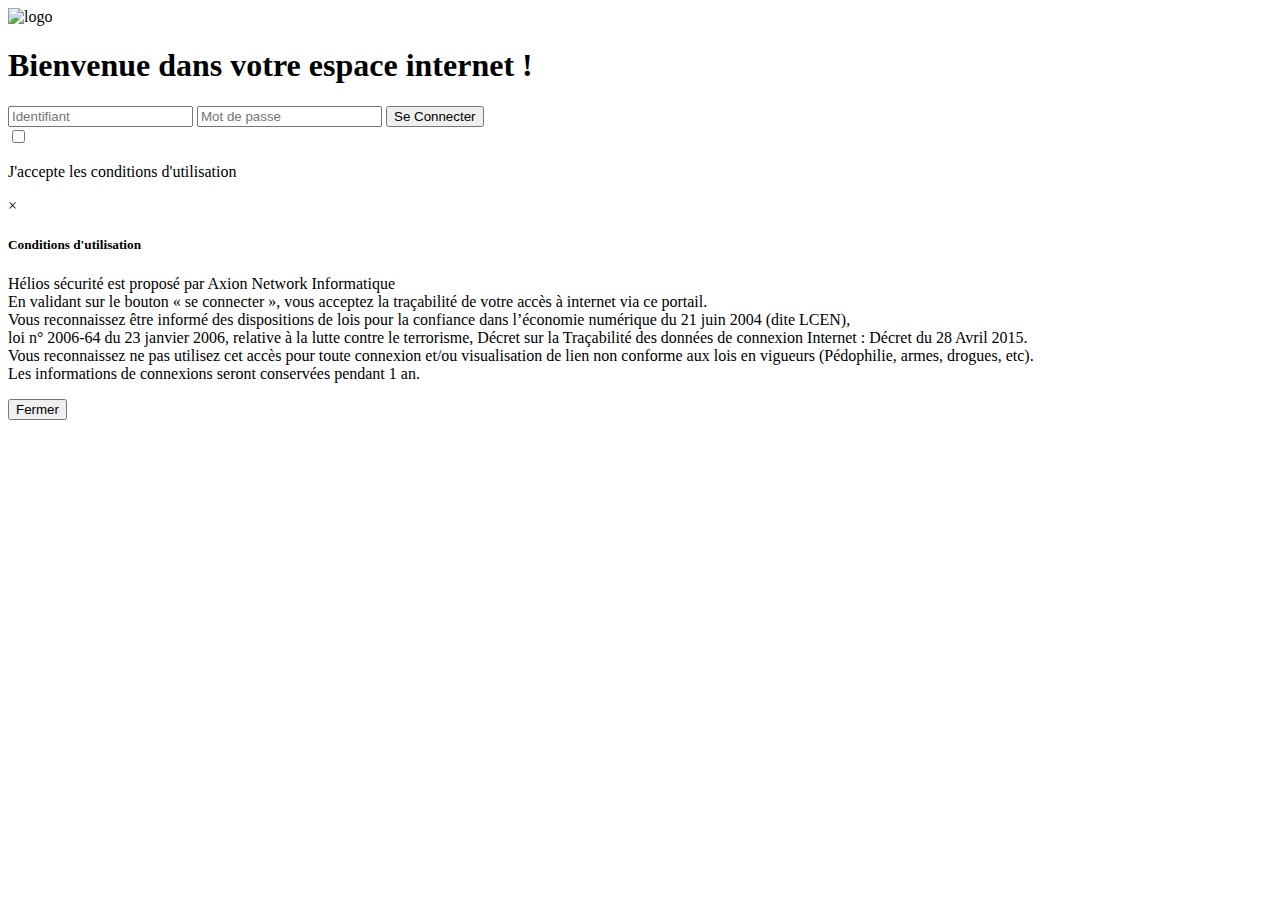
==== portal.html @ 5df4125e "update" ====
<!DOCTYPE html>
<html lang="fr">

<head>
    <!-- Required meta tags -->
    <meta name="viewport" content="width=device-width, initial-scale=1">
    <meta http-equiv="Content-Type" content="text/html; charset=utf-8">
    <!-- Title -->
    <title>Portail Helios visiteur</title>
    <!-- Icon -->
    <link rel="shortcut icon" href="captiveportal-helioshtml.ico" type="image/x-icon">
    <!-- Css -->
    <link rel="stylesheet" href="captiveportal-style.css" type="text/css" media="all">
</head>

<body>
<div id="background">
    <div class="card" id="card">
        <div class="header">
            <img src="captiveportal-Logo-Helios.png" alt="logo">
            <h1>Bienvenue dans votre espace internet !</h1>
        </div>
        <form method="post" class="form" action="$PORTAL_ACTION$">
            <input name="auth_user" type="text" placeholder="Identifiant">
            <input name="auth_pass" type="password" placeholder="Mot de passe">
            <input name="redirurl" type="hidden" value="$PORTAL_REDIRURL$">
            <input name="accept" id="btnSeConnecter" type="submit" class="button" value="Se Connecter">
        </form>

        <!-- Modal button : Conditions d'utilisation-->
        <div class="card-use">
            <div class="row">
                <div class="title">
                    <div class="checkbox-container">
                        <input id="checkbox" type="checkbox" class="checkTheBox">
                        <label for="checkbox"></label>
                        <p id="terms-link">J'accepte les conditions d'utilisation</p>
                    </div>
                </div>
            </div>
        </div>
    </div>
</div>

<!-- Modal -->
<div id="myModal" class="modal">
    <div class="modal-content">
        <span class="close">&times;</span>
        <h5 class="modal-title">Conditions d'utilisation</h5>
        <p>Hélios sécurité est proposé par Axion Network Informatique
            <br>En validant sur le bouton « se
            connecter », vous acceptez la traçabilité de votre accès à internet via ce portail.
            <br>Vous
            reconnaissez être informé des dispositions de lois pour la confiance dans l’économie numérique du
            21 juin 2004 (dite LCEN),
            <br>loi n° 2006-64 du 23 janvier 2006, relative à la lutte contre le
            terrorisme, Décret sur la Traçabilité des données de connexion Internet : Décret du 28 Avril
            2015.
            <br> Vous reconnaissez ne pas utilisez cet accès pour toute connexion et/ou visualisation de
            lien non conforme aux lois en vigueurs (Pédophilie, armes, drogues, etc).
            <br>Les informations de
            connexions seront conservées pendant 1 an.
        </p>
        <button type="button" class="btn btn-primary close">Fermer</button>
    </div>
</div>

<!-- Js -->
<script type="text/javascript">
    var form = document.querySelector('.form');
    form.addEventListener('submit', function (event) {
        var usernameInput = document.querySelector('input[name="auth_user"]');
        var passwordInput = document.querySelector('input[name="auth_pass"]');
        var acceptCheckbox = document.getElementById('checkbox');

        if (!acceptCheckbox.checked) {
            event.preventDefault();
            showAlert("Veuillez accepter les conditions d'utilisation.");
        } else if (usernameInput.value === '' || passwordInput.value === '') {
            event.preventDefault();
            showAlert("Veuillez saisir votre identifiant et votre mot de passe.");
        }
    });

    // Fonction utilitaire pour afficher une alerte
    function showAlert(message) {
        var alertElement = document.createElement("div");
        alertElement.classList.add("alert");
        alertElement.innerText = message;

        var card = document.getElementById("card");
        card.appendChild(alertElement);

        setTimeout(function () {
            alertElement.remove();
        }, 3000);
    }

    // Changement de l'image de fond avec carrousel automatique
    var entreprises = {
        "entreprise": "captiveportal-hotelVerdon.jpg",
        "entreprise1": "captiveportal-hotelVerdon1.jpg",
        //"entreprise2": "img/hotelVerdon2.jpg",
    };

    var imagesEntreprises = Object.values(entreprises);
    var currentImageIndex = 0;
    var backgroundDiv = document.getElementById("background");

    function changeBackgroundImage() {
        var imagePath = imagesEntreprises[currentImageIndex];
        backgroundDiv.style.backgroundImage = "url('" + imagePath + "')";
        backgroundDiv.style.backgroundSize = "cover";
        backgroundDiv.style.backgroundRepeat = "no-repeat";
        backgroundDiv.style.backgroundPosition = "center";

        currentImageIndex = (currentImageIndex + 1) % imagesEntreprises.length;
    }

    // Appel initial pour définir l'image de fond
    changeBackgroundImage();

    // Carrousel : changement automatique toutes les 3 secondes
    setInterval(changeBackgroundImage, 3000);


    // Gestion du clic sur l'icône des conditions d'utilisation
    document.addEventListener("DOMContentLoaded", function () {
        var termsLink = document.getElementById("terms-link");
        termsLink.addEventListener("click", function () {
            var modal = document.getElementById("myModal");
            modal.style.display = "block";
        });

        var closeButtons = document.getElementsByClassName("close");
        for (var i = 0; i < closeButtons.length; i++) {
            closeButtons[i].addEventListener("click", function () {
                var modal = document.getElementById("myModal");
                modal.style.display = "none";
            });
        }

        window.addEventListener("click", function (event) {
            var modal = document.getElementById("myModal");
            if (event.target === modal) {
                modal.style.display = "none";
            }
        });
    });

    // Fonction pour ajuster la position du bouton des conditions d'utilisation
    function adjustButtonPosition() {
        var button = document.getElementById('conditions-button');
        var form = document.getElementById('login-form');
        var formRect = form.getBoundingClientRect();
        var viewportHeight = window.innerHeight || document.documentElement.clientHeight;

        if (button && form) {
            var buttonRect = button.getBoundingClientRect();
            var buttonBottom = buttonRect.bottom - formRect.top;33

            if (buttonBottom > viewportHeight) {
                form.style.marginBottom = (buttonBottom - viewportHeight + 10) + 'px';
            } else {
                form.style.marginBottom = '';
            }
        }
    }

    // Événement de focus sur les éléments de saisie
    var inputElements = document.querySelectorAll('input');
    for (var i = 0; i < inputElements.length; i++) {
        inputElements[i].addEventListener('focus', adjustButtonPosition);
    }

    // Événement lorsque le clavier est fermé
    window.addEventListener('resize', adjustButtonPosition);
</script>
</body>

</html>
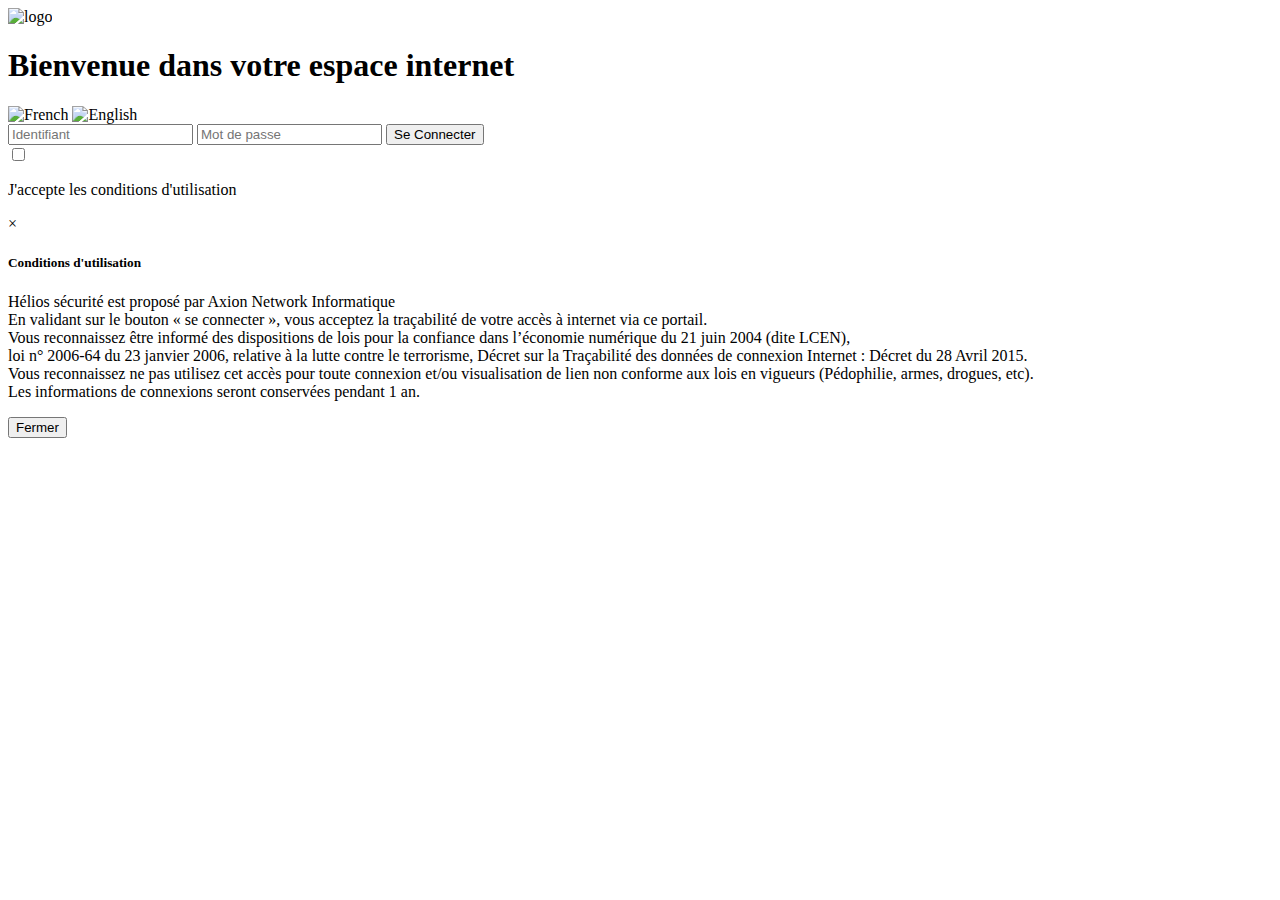
==== commit 17b8a38a: "update" ====
--- a/portal.html
+++ b/portal.html
@@ -1,4 +1,5 @@
 <!DOCTYPE html>
+<!--suppress ALL -->
 <html lang="fr">
 
 <head>
@@ -18,7 +19,12 @@
     <div class="card" id="card">
         <div class="header">
             <img src="captiveportal-Logo-Helios.png" alt="logo">
-            <h1>Bienvenue dans votre espace internet !</h1>
+            <h1>Bienvenue dans votre espace internet</h1>
+            <!-- Changement langue -->
+            <div class="language-selector">
+                <img src="captiveportal-francais.png" alt="French" onclick="changeLanguage('fr')">
+                <img src="captiveportal-anglais.png" alt="English" onclick="changeLanguage('en')">
+            </div>
         </div>
         <form method="post" class="form" action="$PORTAL_ACTION$">
             <input name="auth_user" type="text" placeholder="Identifiant">
@@ -61,7 +67,7 @@
             <br>Les informations de
             connexions seront conservées pendant 1 an.
         </p>
-        <button type="button" class="btn btn-primary close">Fermer</button>
+        <button type="button" class="btn btn-primary close" id="closeButton">Fermer</button>
     </div>
 </div>
 
@@ -76,23 +82,36 @@
         if (!acceptCheckbox.checked) {
             event.preventDefault();
             showAlert("Veuillez accepter les conditions d'utilisation.");
+            showAlert("Please accept the terms of use.");
         } else if (usernameInput.value === '' || passwordInput.value === '') {
             event.preventDefault();
-            showAlert("Veuillez saisir votre identifiant et votre mot de passe.");
+            showAlert("Veuillez remplir tous les champs.");
+            showAlert("Please fill all the blanks.");
         }
     });
 
     // Fonction utilitaire pour afficher une alerte
     function showAlert(message) {
-        var alertElement = document.createElement("div");
-        alertElement.classList.add("alert");
-        alertElement.innerText = message;
-
-        var card = document.getElementById("card");
-        card.appendChild(alertElement);
+        var existingAlert = document.querySelector(".alert");
+        var alertElement;
+
+        if (existingAlert) {
+            alertElement = existingAlert;
+        } else {
+            alertElement = document.createElement("div");
+            alertElement.classList.add("alert");
+            var card = document.getElementById("card");
+            card.appendChild(alertElement);
+        }
+
+        alertElement.innerText += message + "\n";
 
         setTimeout(function () {
-            alertElement.remove();
+            if (alertElement.innerText === message + "\n") {
+                alertElement.remove();
+            } else {
+                alertElement.innerText = alertElement.innerText.replace(message + "\n", "");
+            }
         }, 3000);
     }
 
@@ -123,6 +142,49 @@
     // Carrousel : changement automatique toutes les 3 secondes
     setInterval(changeBackgroundImage, 3000);
 
+    // Changement de langue
+    function changeLanguage(lang) {
+        var title = document.querySelector(".header h1");
+        var modalTitle = document.querySelector(".modal-title");
+        var modalText = document.querySelector(".modal-content p");
+        var usernameInput = document.querySelector('input[name="auth_user"]');
+        var passwordInput = document.querySelector('input[name="auth_pass"]');
+        var termsLink = document.getElementById("terms-link");
+        var submitButton = document.getElementById("btnSeConnecter");
+        var buttonClose = document.querySelector(".close");
+        var closeButton = document.getElementById("closeButton");
+        if (lang === "fr") {
+            // Mettre à jour les textes en français
+            title.innerText = "Bienvenue dans votre espace internet ";
+            modalTitle.innerText = "Conditions d'utilisation";
+            modalText.innerText = "Hélios sécurité est proposé par Axion Network Informatique\n" +
+                "En validant sur le bouton « se connecter », vous acceptez la traçabilité de votre accès à internet via ce portail.\n" +
+                "Vous reconnaissez être informé des dispositions de lois pour la confiance dans l’économie numérique du 21 juin 2004 (dite LCEN),\n" +
+                "loi n° 2006-64 du 23 janvier 2006, relative à la lutte contre le terrorisme, Décret sur la Traçabilité des données de connexion Internet : Décret du 28 Avril 2015.\n" +
+                "Vous reconnaissez ne pas utilisez cet accès pour toute connexion et/ou visualisation de lien non conforme aux lois en vigueurs (Pédophilie, armes, drogues, etc).\n" +
+                "Les informations de connexions seront conservées pendant 1 an.";
+            usernameInput.setAttribute("placeholder", "Identifiant");
+            passwordInput.setAttribute("placeholder", "Mot de passe");
+            termsLink.innerText = "J'accepte les conditions d'utilisation";
+            submitButton.setAttribute("value", "Se Connecter");
+            closeButton.innerText = "Fermer";
+        } else if (lang === "en") {
+            // Mettre à jour les textes en anglais
+            title.innerText = "Welcome to your internet space ";
+            modalTitle.innerText = "Terms of use";
+            modalText.innerText = "Hélios sécurité is provided by Axion Network Informatique.\n" +
+                "By validating the 'se connecter' button, you accept the traceability of your internet access through this portal.\n" +
+                "You acknowledge being informed of the legal provisions for trust in the digital economy of June 21, 2004 (known as LCEN),\n" +
+                "law no. 2006-64 of January 23, 2006, relating to the fight against terrorism, Decree on the Traceability of Internet Connection Data: Decree of April 28, 2015.\n" +
+                "You acknowledge not using this access for any connection and/or viewing of links that are not compliant with current laws (Pedophilia, weapons, drugs, etc).\n" +
+                "Connection information will be retained for 1 year.";
+            usernameInput.setAttribute("placeholder", "Username");
+            passwordInput.setAttribute("placeholder", "Password");
+            termsLink.innerText = "I accept the terms of use";
+            submitButton.setAttribute("value", "Log In");
+            closeButton.innerText = "Close";
+        }
+    }
 
     // Gestion du clic sur l'icône des conditions d'utilisation
     document.addEventListener("DOMContentLoaded", function () {
@@ -153,29 +215,19 @@
         var button = document.getElementById('conditions-button');
         var form = document.getElementById('login-form');
         var formRect = form.getBoundingClientRect();
-        var viewportHeight = window.innerHeight || document.documentElement.clientHeight;
-
-        if (button && form) {
-            var buttonRect = button.getBoundingClientRect();
-            var buttonBottom = buttonRect.bottom - formRect.top;33
-
-            if (buttonBottom > viewportHeight) {
-                form.style.marginBottom = (buttonBottom - viewportHeight + 10) + 'px';
-            } else {
-                form.style.marginBottom = '';
-            }
-        }
-    }
-
-    // Événement de focus sur les éléments de saisie
-    var inputElements = document.querySelectorAll('input');
-    for (var i = 0; i < inputElements.length; i++) {
-        inputElements[i].addEventListener('focus', adjustButtonPosition);
-    }
-
-    // Événement lorsque le clavier est fermé
+
+        var formBottom = formRect.bottom;
+
+        button.style.top = formBottom + 'px';
+    }
+
+    // Appel initial pour ajuster la position du bouton
+    adjustButtonPosition();
+
+    // Ajuster la position du bouton lorsque la fenêtre est redimensionnée
     window.addEventListener('resize', adjustButtonPosition);
 </script>
+
 </body>
 
 </html>
